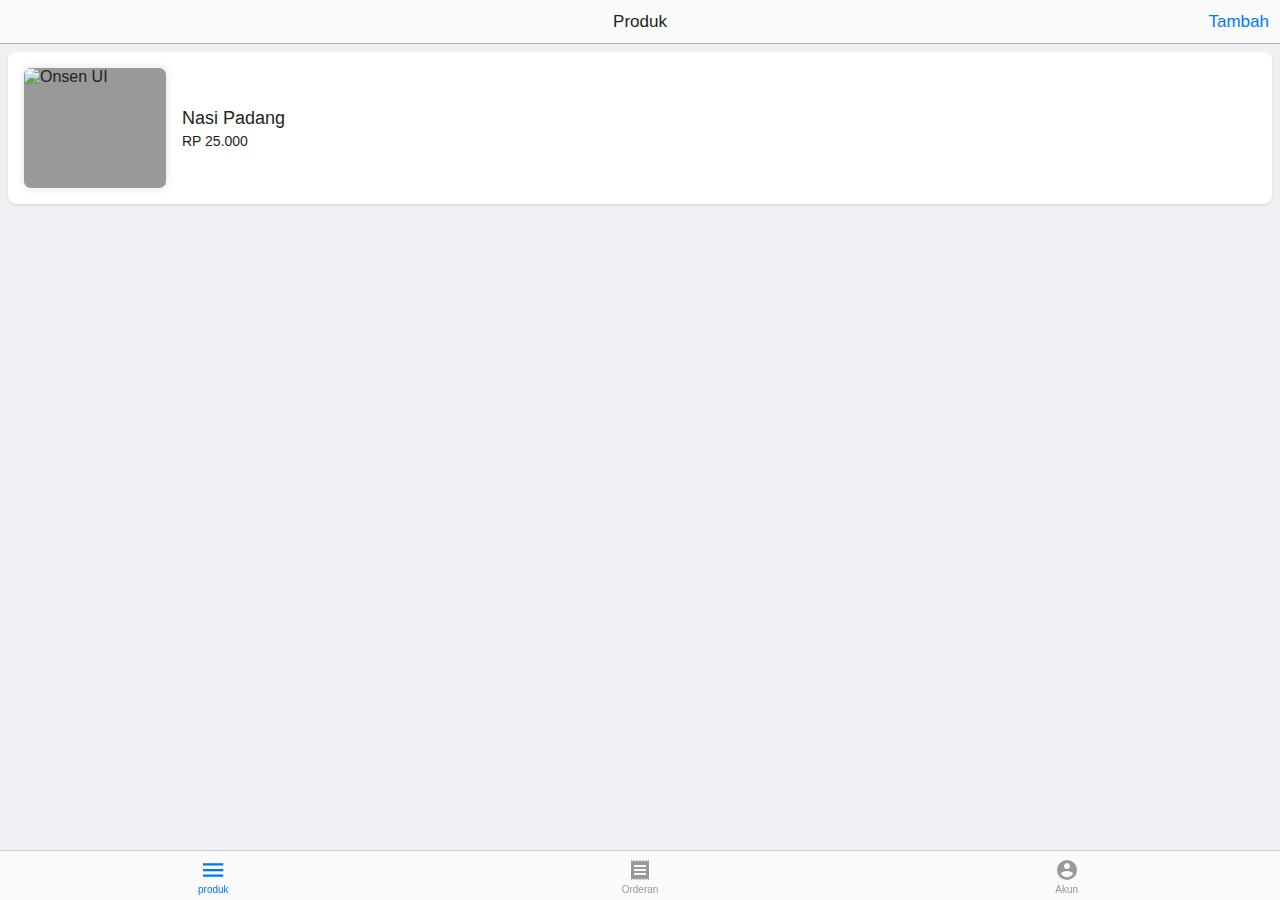
==== admin.html @ 7f711532 "admin page up" ====
<!DOCTYPE html>
<html>

<head>
    <meta charset="UTF-8">
    <meta name="viewport" content="width=device-width, initial-scale=1.0">
    <title>Marekio</title>
    <link rel="stylesheet" href="/libs/onsenui/css/onsenui.css">
    <link rel="stylesheet" href="/libs/onsenui/css/onsen-css-components.min.css">
    <link rel="stylesheet" href="/style.css">
    <link rel="stylesheet" href="/css/form.css">
    <link rel="stylesheet" href="/css/card.css">
    <script src="/libs/onsenui/js/onsenui.min.js"></script>
    <script src="/libs/jquery/jquery.min.js"></script>
</head>

<body>

    <!-- # Main Navigator -->
    <ons-navigator swipeable id="appNavigator">
        <ons-page>
            <ons-splitter id="appSplitter">
                <ons-splitter-content page="tabbar.html"></ons-splitter-content>
            </ons-splitter>
        </ons-page>
    </ons-navigator>
    <!-- // Main Navigator -->

    <!-- # Tabbar -->
    <template id="tabbar.html">
        <ons-page id="tabbar">
            <ons-tabbar animation="slide">
                <ons-tab page="produk.html" icon="md-menu" label="produk">
                </ons-tab>
                <ons-tab page="orderan.html" icon="md-receipt" label="Orderan">
                </ons-tab>
                <ons-tab page="" icon="md-account-circle" label="Akun">
                </ons-tab>
            </ons-tabbar>
        </ons-page>
    </template>
    <!-- // Tabbar -->

    <!-- # Form Produk -->
    <template id="form-produk.html">
        <ons-page id="form-produk">
            <ons-toolbar>
                <div class="left">
                    <ons-back-button>Kembali</ons-back-button>
                </div>
                <div class="center">
                    Tambah Produk
                </div>
                <div class="right">
                    <ons-toolbar-button>Simpan</ons-toolbar-button>
                </div>
            </ons-toolbar>
            <div class="content">
                <ons-card>
                    <form>
                        <div class="mb-4">
                            <input class="form-input" type="text" placeholder="Nama Makanan / Minuman" />
                        </div>
                        <div class="mb-4">
                            <input class="form-input" type="number" placeholder="Harga" />
                        </div>
                        <div class="mb-4">
                            <textarea class="form-input" rows="12" placeholder="Deskripsi"></textarea>
                        </div>
                        <div class="mb-4">
                            <ons-button modifier="large">Upload Gambar</ons-button>
                        </div>
                    </form>
                </ons-card>
            </div>
        </ons-page>
    </template>
    <!-- // Form Produk -->

    <!-- # Produk Page -->
    <template id="produk.html">
        <ons-page id="produk">
            <ons-toolbar>
                <div class="center">Produk</div>
                <div class="right">
                    <ons-toolbar-button onclick="fn.pushPage({'id': 'form-produk.html', 'Form Produk': 'PullHook'})">
                        Tambah</ons-toolbar-button>
                </div>
            </ons-toolbar>
            <ons-card onclick="fn.pushPage({'id': 'produk-detail.html', 'Detail': 'PullHook'})">
                <div class="card-product">
                    <div class="card-content">
                        <img src="https://source.unsplash.com/random" alt="Onsen UI" />
                        <div class="card-info">
                            <h4 class="mb-1">Nasi Padang</h4>
                            <p>RP 25.000</p>
                        </div>
                    </div>
                </div>
            </ons-card>
        </ons-page>
    </template>

    <!-- # Detail Produk Page -->
    <template id="produk-detail.html">
        <ons-page id="produk-detail">
            <ons-toolbar>
                <div class="left">
                    <ons-back-button>Kembali</ons-back-button>
                </div>
                <div class="center">
                    Detail
                </div>
                <div class="right">
                    <ons-toolbar-button icon="md-more-vert" id="info-button" onclick="fn.showDialog('popover-dialog')">
                    </ons-toolbar-button>
                </div>
            </ons-toolbar>
            <ons-card>
                <img src="https://asset.kompas.com/crops/CHJoFQa1gAG3u2bYVXEliM_R9Mg=/120x88:920x622/750x500/data/photo/2020/09/25/5f6d572a3c1f9.jpg"
                    class="img-detail mb-4">
                <h4 class="mb-1">Nasi Padang</h4>
                <p class="mb-4">RP 15.000 </p>
                <div class="description">
                    <p>Nasi Padang adalah masakan khas padang yang mempunyai aroma dan rasa yang kaya akan rempah.</p>
                    <br />
                    <p>Inlcude:</p>
                    <br />
                    <p>- Nasi</p>
                    <p>- Ikan</p>
                    <p>- Sayur</p>
                </div>
            </ons-card>
            <ons-popover id="popover-dialog" cancelable direction="down" cover-target target="#info-button">
                <ons-list id="popover-list">
                    <ons-list-item class="more-options" tappable onclick="fn.hideDialog('popover-dialog')">
                        <div class="center">Edit</div>
                    </ons-list-item>
                    <ons-list-item class="more-options" tappable onclick="fn.hideDialog('popover-dialog')">
                        <div class="center">Hapus</div>
                    </ons-list-item>
                </ons-list>
            </ons-popover>
            <script src="/js/produk-detail.js">
            </script>
        </ons-page>
    </template>

    <!-- # Orderan Page -->
    <template id="orderan.html">
        <ons-page id="orderan">
            <ons-toolbar>
                <div class="center">Orderan</div>
            </ons-toolbar>
            <ons-tabbar swipeable position="top">
                <ons-tab page="orderan-proses.html" label="Proses" active>
                </ons-tab>
                <ons-tab page="orderan-selesai.html" label="Selesai">
                </ons-tab>
            </ons-tabbar>
        </ons-page>
    </template>

    <template id="orderan-proses.html">
        <ons-page id="orderan-proses">
            <ons-card class="card-orderan" tappable
            onclick="fn.pushPage({'id': 'detail-pesanan.html', 'Pesanan #IUS871287A': 'PullHook'})">
            <span class="notification">3</span>
                <div class="title">
                    Pesanan #8912YIAS
                </div>
                <div class="content">
                    <p><b>Nacut</b></p>
                    <p>081209984791</p>
                    <p>Jln. Belmes; Dekat benteng hila</p>
                </div>
            </ons-card>
            <ons-card class="card-orderan" tappable
            onclick="fn.pushPage({'id': 'detail-pesanan.html', 'Pesanan #IUS871287A': 'PullHook'})">
            <span class="notification">1</span>
                <div class="title">
                    Pesanan #8912YIAS
                </div>
                <div class="content">
                    <p><b>Nacut</b></p>
                    <p>081209984791</p>
                    <p>Jln. Belmes; Dekat benteng hila</p>
                </div>
            </ons-card>
        </ons-page>
    </template>

    <template id="orderan-selesai.html">
        <ons-page id="orderan-selesai">
            Pesanan selesai
        </ons-page>
    </template>

    <template id="detail-pesanan.html">
        <ons-page id="detail-pesanan">
            <ons-toolbar>
                <div class="left">
                    <ons-back-button>Kembali</ons-back-button>
                </div>
                <div class="center">Pesanan</div>
                <div class="right">
                    <ons-toolbar-button
                        onclick="fn.pushPage({'id': 'form-profil-pw-akun.html', 'Ganti Password': 'PullHook'})">
                        Chat
                    </ons-toolbar-button>
                </div>
            </ons-toolbar>
            <ons-card onclick="app.showFromObject()">
                <h4>Invoice #1298SAU</h4>
                <ons-list>
                    <ons-list-item>
                        <div class="left">
                            <img class="list-item__thumbnail" src="https://placekitten.com/g/40/40">
                        </div>
                        <div class="center">
                            <span class="list-item__title">Nasi Padang</span><span class="list-item__subtitle">2 x
                                15.000</span>
                        </div>
                    </ons-list-item>
                </ons-list>
            </ons-card>
        </ons-page>
    </template>

    <template id="" <template id="konfirmasi-pesanan-asheet.html">
        <ons-action-sheet id="sheet" cancelable title="From template">
            <ons-action-sheet-button icon="md-square-o">Label</ons-action-sheet-button>
            <ons-action-sheet-button icon="md-square-o">Label</ons-action-sheet-button>
            <ons-action-sheet-button icon="md-square-o" modifier="destructive">Label
            </ons-action-sheet-button>
            <ons-action-sheet-button icon="md-close">Cancel</ons-action-sheet-button>
        </ons-action-sheet>
    </template>

    <script>
        document.addEventListener('init', function (event) {

            // Current Page Active
            var page = event.target;
            var app = {};

        });
    </script>

    <script>
        window.fn = {};

        window.fn.toggleMenu = function () {
            document.getElementById('appSplitter').right.toggle();
        };

        window.fn.loadView = function (index) {
            document.getElementById('appTabbar').setActiveTab(index);
            document.getElementById('sidemenu').close();
        };

        window.fn.loadLink = function (url) {
            window.open(url, '_blank');
        };

        window.fn.pushPage = function (page, anim) {
            if (anim) {
                document.getElementById('appNavigator').pushPage(page.id, {
                    data: {
                        title: page.title
                    },
                    animation: anim
                });
            } else {
                document.getElementById('appNavigator').pushPage(page.id, {
                    data: {
                        title: page.title
                    }
                });
            }
        };
    </script>

    <script src="/sample.js"></script>
</body>

</html>
---- libs/onsenui/css/onsenui.css ----
@import url("./ionicons/css/ionicons.min.css");
@import url("./material-design-iconic-font/css/material-design-iconic-font.min.css");
@import url("./font_awesome/css/all.min.css");
@import url("./font_awesome/css/v4-shims.min.css");
ons-page, ons-navigator,
ons-tabbar,
ons-gesture-detector {
  display: block;
  touch-action: manipulation; /* Remove click delay */
}
ons-navigator,
ons-tabbar,
ons-splitter,
ons-action-sheet,
ons-dialog,
ons-toast,
ons-alert-dialog {
  position: absolute;
  top: 0;
  left: 0;
  bottom: 0;
  right: 0;
  overflow: hidden;
  touch-action: manipulation; /* Remove click delay */
}
ons-toast {
  pointer-events: none;
}
ons-toast .toast {
  pointer-events: auto;
}
ons-tab {
  -webkit-transform: translate3d(0, 0, 0);
          transform: translate3d(0, 0, 0);
}
ons-page, ons-navigator, ons-tabbar, ons-dialog, ons-alert-dialog, ons-action-sheet, ons-toast {
  z-index: 2;
}
ons-fab, ons-speed-dial {
  z-index: 10001;
}
ons-toolbar:not([inline]), ons-bottom-toolbar {
  position: absolute;
  left: 0;
  right: 0;
  z-index: 10000;
}
ons-toolbar:not([inline]) {
  top: 0;
}
ons-bottom-toolbar {
  bottom: 0;
}
.page, .page__content,
.page--material, .page--material__content {
  background-color: transparent !important;
  background: transparent !important;
}
.page__content {
  overflow: auto;
  -webkit-overflow-scrolling: touch;
  z-index: 0;
  -ms-touch-action: pan-y;
}
.page.overflow-visible,
.page.overflow-visible .page,
.page.overflow-visible .page__content,
.page.overflow-visible ons-navigator,
.page.overflow-visible ons-splitter {
  overflow: visible;
}
.page.overflow-visible .page__content.content-swiping,
.page.overflow-visible .page__content.content-swiping .page,
.page.overflow-visible .page__content.content-swiping .page__content {
  overflow: auto;
}
.page[status-bar-fill] > .page__content {
  top: 20px;
}
.page[status-bar-fill] > .toolbar {
  padding-top: 20px;
  box-sizing: content-box;
}
.page[status-bar-fill] > .toolbar:not(.toolbar--transparent) + .page__background,
.page[status-bar-fill] > .toolbar:not(.toolbar--cover-content) + .page__background + .page__content {
  top: 64px;
}
.page[status-bar-fill] > .toolbar--material:not(.toolbar-transparent) + .page__background,
.page[status-bar-fill] > .toolbar--material:not(.toolbar--cover-content) + .page__background + .page__content {
  top: 76px;
}
.page[status-bar-fill] > .toolbar.toolbar--transparent + .page__background {
  top: 0;
}
ons-tabbar[status-bar-fill] > .tabbar--top__content {
  top: 71px;
}
ons-tabbar[status-bar-fill] > .tabbar--top {
  padding-top: 22px;
}
ons-tabbar[position="top"] .page[status-bar-fill] > .page__content {
  top: 0px;
}
.toolbar + .page__background + .page__content ons-tabbar[status-bar-fill] > .tabbar--top {
  top: 0px;
}
.toolbar + .page__background + .page__content ons-tabbar[status-bar-fill] > .tabbar--top__content {
  top: 49px;
}
.page__content > .list:not(.list--material):first-child {
  margin-top: -1px; /* Avoid double border with toolbar */
}
.page--wrapper > .page__background {
  display: none;
}
ons-action-sheet[disabled],
ons-dialog[disabled],
ons-alert-dialog[disabled],
ons-popover[disabled] {
  pointer-events: none;
  opacity: 0.75;
}
ons-list-item[disabled] {
   pointer-events: none;
}
ons-range[disabled] {
  opacity: 0.3;
  pointer-events: none;
}
ons-pull-hook {
  position: relative;
  display: block;
  margin: auto;
  text-align: center;
  z-index: 20002;
}
ons-splitter, ons-splitter-mask, ons-splitter-content, ons-splitter-side {
  display: block;
  position: absolute;
  left: 0;
  right: 0;
  top: 0;
  bottom: 0;
  box-sizing: border-box;
  z-index: 0;
}
ons-splitter-mask {
  z-index: 4;
  background-color: rgba(0, 0, 0, 0.1);
  display: none;
  opacity: 0;
}
ons-splitter-content {
  z-index: 2;
}
ons-splitter-side {
  right: auto;
  z-index: 2;
}
ons-splitter-side[side="right"] {
  right: 0;
  left: auto;
}
ons-splitter-side[mode="collapse"] {
  z-index: 5;
  left: auto;
  right: 100%;
}
ons-splitter-side[side="right"][mode="collapse"] {
  right: auto;
  left: 100%;
}
ons-splitter-side[mode="split"] {
  z-index: 3;
}
ons-toolbar-button > ons-icon[icon*="ion-"] {
  font-size: 26px;
}
ons-range, ons-select {
  display: inline-block;
}
ons-range > input {
  min-width: 50px;
  width: 100%;
}
ons-select > select {
  width: 100%;
}
ons-carousel[disabled] {
  pointer-events: none;
  opacity: 0.75;
}
ons-carousel[fullscreen] {
  height: 100%;
}
.ons-status-bar-mock {
  position: absolute;
  width: 100%;
  height: 20px;
  padding: 0 16px 0 6px;
  box-sizing: border-box;
  z-index: 30000;
  display: -webkit-flex;
  display: flex;
  -webkit-justify-content: space-between;
          justify-content: space-between;
  font-size: 12px;
  line-height: 20px;
  font-family: Arial, Helvetica;
}
.ons-status-bar-mock i {
  padding: 0 2px;
}
.ons-status-bar-mock.android {
  color: white;
  background-color: #222;
  font-family: Roboto, Arial, Helvetica;
}
.ons-status-bar-mock.android ~ * {
  top: 20px;
  bottom: 0;
  position: inherit;
  width: 100%;
}
.ons-ios-scroll-fix .page:not(.page--wrapper)[shown] > .page__content {
  overflow-y: hidden;
}
.ons-ios-scroll-fix ons-splitter-side > .page:not(.page--wrapper)[shown] > .page__content {
  overflow-y: auto;
}
ons-row {
  display: -webkit-flex;
  display: -moz-flex;
  display: flex;
  -webkit-flex-wrap: wrap;
          flex-wrap: wrap;
  width: 100%;
  box-sizing: border-box;
}
ons-row[vertical-align="top"], ons-row[align="top"] {
  box-align: start;
  -webkit-align-items: flex-start;
  -moz-align-items: flex-start;
  align-items: flex-start;
}
ons-row[vertical-align="bottom"], ons-row[align="bottom"] {
  box-align: end;
  -webkit-align-items: flex-end;
  -moz-align-items: flex-end;
  align-items: flex-end;
}
ons-row[vertical-align="center"], ons-row[align="center"] {
  box-align: center;
  -webkit-align-items: center;
  -moz-align-items: center;
  align-items: center;
  text-align: inherit;
}
ons-row + ons-row {
  padding-top: 0;
}
ons-col {
  -webkit-flex: 1;
  -moz-flex: 1;
  flex: 1;
  display: block;
  width: 100%;
  box-sizing: border-box;
}
ons-col[vertical-align="top"], ons-col[align="top"] {
  -webkit-align-self: flex-start;
  align-self: flex-start;
}
ons-col[vertical-align="bottom"], ons-col[align="bottom"] {
  -webkit-align-self: flex-end;
  align-self: flex-end; }
ons-col[vertical-align="center"], ons-col[align="center"] {
  -webkit-align-self: center;
  -moz-align-self: center;
  -ms-flex-item-align: center;
  text-align: inherit;
}
/*
Copyright 2013-2015 ASIAL CORPORATION

Licensed under the Apache License, Version 2.0 (the "License");
you may not use this file except in compliance with the License.
You may obtain a copy of the License at

   http://www.apache.org/licenses/LICENSE-2.0

Unless required by applicable law or agreed to in writing, software
distributed under the License is distributed on an "AS IS" BASIS,
WITHOUT WARRANTIES OR CONDITIONS OF ANY KIND, either express or implied.
See the License for the specific language governing permissions and
limitations under the License.

 */
.ons-icon {
  display: inline-block;
  line-height: inherit;
  font-style: normal;
  font-weight: normal;
  font-size: inherit;
  text-rendering: auto;
  -webkit-font-smoothing: antialiased;
  -moz-osx-font-smoothing: grayscale;
}
.segment__button .ons-icon {
  line-height: normal;
  line-height: initial;
}
:not(ons-toolbar-button):not(ons-action-sheet-button):not(.segment__button) > .ons-icon--ion {
  line-height: 0.75em;
  vertical-align: -25%;
}
.ons-icon[spin] {
  -webkit-animation: ons-icon-spin 2s infinite linear;
  animation: ons-icon-spin 2s infinite linear;
}
@-webkit-keyframes ons-icon-spin {
  0% {
    -webkit-transform: rotate(0deg);
  }
  100% {
    -webkit-transform: rotate(359deg);
  }
}
@keyframes ons-icon-spin {
  0% {
    -webkit-transform: rotate(0deg);
    transform: rotate(0deg);
  }
  100% {
    -webkit-transform: rotate(359deg);
    transform: rotate(359deg);
  }
}
.ons-icon[rotate="90"] {
  -webkit-transform: rotate(90deg);
  transform: rotate(90deg);
}
.ons-icon[rotate="180"] {
  -webkit-transform: rotate(180deg);
  transform: rotate(180deg);
}
.ons-icon[rotate="270"] {
  -webkit-transform: rotate(270deg);
  transform: rotate(270deg);
}
.ons-icon[fixed-width] {
  width: 1.28571429em;
  text-align: center;
}
.ons-icon--lg {
  font-size: 1.33333333em;
  line-height: 0.75em;
  vertical-align: -15%;
}
.ons-icon--2x {
  font-size: 2em;
}
.ons-icon--3x {
  font-size: 3em;
}
.ons-icon--4x {
  font-size: 4em;
}
.ons-icon--5x {
  font-size: 5em;
}
/**
 * ons-icon with Font Awesome backward compatibility
 */
.ons-icon.fa {
  font-family: 'Font Awesome 5 Brands', 'Font Awesome 5 Free';
  font-weight: 900;
}
ons-input, ons-radio, ons-checkbox, ons-search-input {
  display: inline-block;
  position: relative;
}
ons-input .text-input,
ons-search-input .search-input {
  width: 100%;
  display: inline-block;
}
ons-input .text-input__label:not(.text-input--material__label) {
  display: none;
}
ons-input:not([float]) .text-input--material__label--active {
  display: none;
}
ons-input[disabled],
ons-radio[disabled],
ons-checkbox[disabled],
ons-segment[disabled],
ons-search-input[disabled] {
  opacity: 0.5;
  pointer-events: none;
}
ons-input input.text-input--material::-webkit-input-placeholder {
  color: transparent;
}
ons-input input.text-input--material::-moz-placeholder {
  color: transparent;
}
ons-input input.text-input--material:-ms-input-placeholder {
  color: transparent;
}
/* Suppress safe area support for pages in splitter sides */
@media (orientation: landscape) {
  html[onsflag-iphonex-landscape] ons-splitter-side[side="left"] .page__content {
    padding-right: 0;
  }
  html[onsflag-iphonex-landscape] ons-splitter-side[side="right"] .page__content {
    padding-left: 0;
  }
}
/* Support the situation that a progress bar is located just below a toolbar */
@media (orientation: landscape) {
  html[onsflag-iphonex-landscape] .page__content > ons-progress-bar > .progress-bar {
    margin-left: -44px;
    margin-right: -44px;
    width: calc(100% + 88px);
  }
}
/* Lists in .page__content in splitter-sides */
@media (orientation: landscape) {
  /* Suppress left safe area support for pages in right splitter sides */
  html[onsflag-iphonex-landscape] ons-splitter-side[side="right"] .page__content > .list:not(.list--inset) {
    margin-left: 0;
  }
  html[onsflag-iphonex-landscape] ons-splitter-side[side="right"] .page__content > .list:not(.list--inset) > .list-header {
    padding-left: 15px;
  }
  html[onsflag-iphonex-landscape] ons-splitter-side[side="right"] .page__content > .list:not(.list--inset) > .list-item {
    padding-left: 14px;
  }

  /* Suppress right safe area support for pages in left splitter sides */
  html[onsflag-iphonex-landscape] ons-splitter-side[side="left"] .page__content > .list:not(.list--inset) {
    margin-right: 0;
  }
  html[onsflag-iphonex-landscape] ons-splitter-side[side="left"] .page__content > .list:not(.list--inset) > .list-item--chevron:before {
    right: 16px;
  }
  html[onsflag-iphonex-landscape] ons-splitter-side[side="left"] .page__content > .list:not(.list--inset) > .list-item > .list-item__center:last-child {
    padding-right: 6px;
  }
  html[onsflag-iphonex-landscape] ons-splitter-side[side="left"] .page__content > .list:not(.list--inset) > .list-item > .list-item__right {
    padding-right: 12px;
  }
  html[onsflag-iphonex-landscape] ons-splitter-side[side="left"] .page__content > .list:not(.list--inset) > .list-item > .list-item--chevron__right {
    padding-right: 30px;
  }
}
/*
Copyright 2013-2015 ASIAL CORPORATION

Licensed under the Apache License, Version 2.0 (the "License");
you may not use this file except in compliance with the License.
You may obtain a copy of the License at

   http://www.apache.org/licenses/LICENSE-2.0

Unless required by applicable law or agreed to in writing, software
distributed under the License is distributed on an "AS IS" BASIS,
WITHOUT WARRANTIES OR CONDITIONS OF ANY KIND, either express or implied.
See the License for the specific language governing permissions and
limitations under the License.

 */
ons-progress-bar {
  display: block;
}
ons-progress-circular {
  display: inline-block;
  width: 32px;
  height: 32px;
}
ons-progress-circular > svg.progress-circular {
  width: 100%;
  height: 100%;
}
/*
Copyright 2013-2015 ASIAL CORPORATION

Licensed under the Apache License, Version 2.0 (the "License");
you may not use this file except in compliance with the License.
You may obtain a copy of the License at

   http://www.apache.org/licenses/LICENSE-2.0

Unless required by applicable law or agreed to in writing, software
distributed under the License is distributed on an "AS IS" BASIS,
WITHOUT WARRANTIES OR CONDITIONS OF ANY KIND, either express or implied.
See the License for the specific language governing permissions and
limitations under the License.

 */
.ripple {
  display: block;
  position: absolute;
  overflow: hidden;
  top: 0;
  left: 0;
  right: 0;
  bottom: 0;
  pointer-events: none;
}
.ripple__background {
  background: rgba(255, 255, 255, 0.2);
  position: absolute;
  top: 0;
  left: 0;
  right: 0;
  bottom: 0;
  opacity: 0;
  pointer-events: none;
}
.ripple__wave {
  background: rgba(255, 255, 255, 0.2);
  width: 0;
  height: 0;
  border-radius: 50%;
  position: absolute;
  top: 0;
  left: 0;
  z-index: 0;
  pointer-events: none;
}
/* FIXME */
ons-list-item .ripple__wave,
ons-list-item .ripple__background,
.button--material--flat .ripple__wave,
.button--material--flat .ripple__background {
  background: rgba(189, 189, 189, 0.3);
}
.ripple--light-gray__wave,
.ripple--light-gray__background {
  background: rgba(189, 189, 189, 0.3);
}
/*
Copyright 2013-2015 ASIAL CORPORATION

Licensed under the Apache License, Version 2.0 (the "License");
you may not use this file except in compliance with the License.
You may obtain a copy of the License at

   http://www.apache.org/licenses/LICENSE-2.0

Unless required by applicable law or agreed to in writing, software
distributed under the License is distributed on an "AS IS" BASIS,
WITHOUT WARRANTIES OR CONDITIONS OF ANY KIND, either express or implied.
See the License for the specific language governing permissions and
limitations under the License.

 */
.ons-swiper {
  overflow: hidden;
  display: block;
  box-sizing: border-box;
}
.ons-swiper-target {
  display: -webkit-flex;
  display: flex;
  height: 100%;
  z-index: 1;
  -webkit-flex-direction: row;
          flex-direction: row;
}
.ons-swiper-target--vertical {
  -webkit-flex-direction: column;
          flex-direction: column;
}
.ons-swiper-target > * {
  height: inherit;
  -webkit-flex-shrink: 0;
          flex-shrink: 0;
  box-sizing: border-box;
  width: 100%;
  position: relative !important;
}
.ons-swiper-target.active:not(.swiping) > .page:not([shown]) {
  visibility: hidden;
}
.ons-swiper-tabbar .tabbar--material__button:after {
  display: none;
}
.ons-swiper-blocker {
  display: block;
  position: absolute;
  top: 0;
  bottom: 0;
  left: 0;
  right: 0;
  pointer-events: none
}
---- style.css ----
.card-content {
    display: flex;
    align-items: center;
}

.card-product {
    display: flex;
    flex-direction: column;
    position: relative;
}

.row {
    display: flex;
    flex-wrap: wrap;
}

.btn {
    width: fit-content;
    border: 0;
    padding: .48rem .72rem;
    border-radius: 7px;
}

.card-act {
    position: absolute;
    right: 0;
    top: 0;
}

.card-content img {
    width: 142px !important;
    height: 120px;
    background: #999;
    border-radius: 7px;
    margin-right: 1rem;
    object-fit: cover;
    box-shadow: 0 0 10px rgba(0, 0, 0, .12);
}

.flex-align-center {
    align-items: center;
}

p, h4 {
    margin: 0 !important;
}

.d-flex { display: flex; }
.flex-column-center {
    flex-direction: column;
    align-items: center;
}

.text-center {
    text-align: center;
}

.card-info p {
    font-size: 14px;
}

.text-muted {
    color: #888;
}

.mb-1 {
    margin-bottom: .25rem !important;
}

.me-4 {
    margin-right: 1rem !important;
}

.mb-2 {
    margin-bottom: .5rem !important;
}

.mb-4 {
    margin-bottom: 1rem !important;
}

.mx-4 {
    margin-left: 1rem !important;
    margin-right: 1rem !important;
}

.ms-auto {
    margin-left: auto !important;
}

.cart-item img {
    width: 100px;
    height: 100px;
}

.ps-2 {
    padding-left: .5rem !important;
}

.akun-img {
    width: 98px;
    height: 98px;
    background: #fff;
    object-fit: cover;
    border-radius: 50%;
    box-shadow: 0 0 7px rgba(0, 0, 0, .10);
}

.img-detail {
    width: 100%;
    max-height: 360px;
    object-fit: cover;
    border-radius: 7px;
}
---- css/form.css ----
.form-input {
	font-family: inherit;
}

input.form-input, textarea.form-input {
	border: none;
	padding: 1rem;
	outline: 1.25px solid #efefef;
	width: 100%;
	box-sizing: border-box;
	border-radius: .3em;
}

textarea.form-input {
	resize: vertical;
}

.form-input:focus {
	outline: 2px solid #333333;
}
---- css/card.css ----
.card-orderan {
    box-shadow: 0 0 3px rgba(0, 0, 0, .12);
    border-radius: 7px;
}
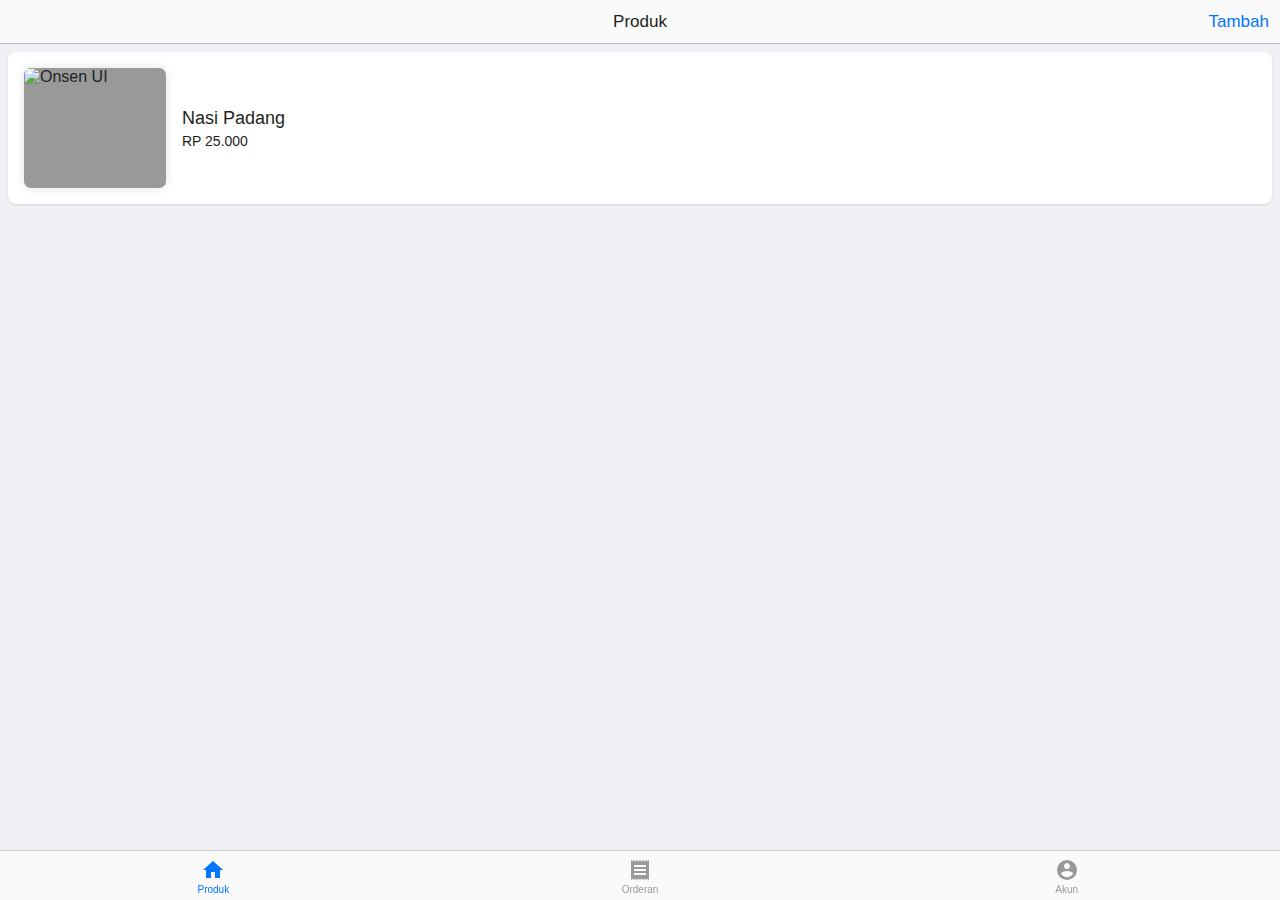
==== commit 536e7a3c: "new update" ====
--- a/admin.html
+++ b/admin.html
@@ -30,7 +30,7 @@
     <template id="tabbar.html">
         <ons-page id="tabbar">
             <ons-tabbar animation="slide">
-                <ons-tab page="produk.html" icon="md-menu" label="produk">
+                <ons-tab page="produk.html" icon="md-home" label="Produk">
                 </ons-tab>
                 <ons-tab page="orderan.html" icon="md-receipt" label="Orderan">
                 </ons-tab>
@@ -119,7 +119,7 @@
             <ons-card>
                 <img src="https://asset.kompas.com/crops/CHJoFQa1gAG3u2bYVXEliM_R9Mg=/120x88:920x622/750x500/data/photo/2020/09/25/5f6d572a3c1f9.jpg"
                     class="img-detail mb-4">
-                <h4 class="mb-1">Nasi Padang</h4>
+                <h4 class="mb-1"><b>Nasi Padang</b></h4>
                 <p class="mb-4">RP 15.000 </p>
                 <div class="description">
                     <p>Nasi Padang adalah masakan khas padang yang mempunyai aroma dan rasa yang kaya akan rempah.</p>
@@ -134,7 +134,7 @@
             <ons-popover id="popover-dialog" cancelable direction="down" cover-target target="#info-button">
                 <ons-list id="popover-list">
                     <ons-list-item class="more-options" tappable onclick="fn.hideDialog('popover-dialog')">
-                        <div class="center">Edit</div>
+                        <div class="center" onclick="fn.pushPage({'id': 'form-produk.html', 'act' : 'PullHook'})">Edit</div>
                     </ons-list-item>
                     <ons-list-item class="more-options" tappable onclick="fn.hideDialog('popover-dialog')">
                         <div class="center">Hapus</div>
@@ -204,9 +204,8 @@
                 </div>
                 <div class="center">Pesanan</div>
                 <div class="right">
-                    <ons-toolbar-button
+                    <ons-toolbar-button icon="md-more-vert"
                         onclick="fn.pushPage({'id': 'form-profil-pw-akun.html', 'Ganti Password': 'PullHook'})">
-                        Chat
                     </ons-toolbar-button>
                 </div>
             </ons-toolbar>
@@ -224,10 +223,40 @@
                     </ons-list-item>
                 </ons-list>
             </ons-card>
-        </ons-page>
-    </template>
-
-    <template id="" <template id="konfirmasi-pesanan-asheet.html">
+            <ons-popover id="popover-dialog" cancelable direction="down" cover-target target="#info-button">
+                <ons-list id="popover-list">
+                    <ons-list-item class="more-options" tappable onclick="fn.hideDialog('popover-dialog')">
+                        <div class="center" onclick="fn.pushPage({'id': 'form-produk.html', 'act' : 'PullHook'})">Antar</div>
+                    </ons-list-item>
+                    <ons-list-item class="more-options" tappable onclick="fn.hideDialog('popover-dialog')">
+                        <div class="center">Batal</div>
+                    </ons-list-item>
+                </ons-list>
+            </ons-popover>
+            <script>
+                var infoButton = document.getElementById('info-button');
+window.fn.showDialog = function (id) {
+    var elem = document.getElementById(id);
+    if (id === 'popover-dialog') {
+        elem.show(infoButton);
+    } else {
+        elem.show();
+        if (id === 'modal-dialog') {
+            clearTimeout(timeoutID);
+            timeoutID = setTimeout(function () {
+                fn.hideDialog(id)
+            }, 2000);
+        }
+    }
+};
+window.fn.hideDialog = function (id) {
+    document.getElementById(id).hide();
+};
+            </script>
+        </ons-page>
+    </template>
+
+    <template id="konfirmasi-pesanan-asheet.html">
         <ons-action-sheet id="sheet" cancelable title="From template">
             <ons-action-sheet-button icon="md-square-o">Label</ons-action-sheet-button>
             <ons-action-sheet-button icon="md-square-o">Label</ons-action-sheet-button>
@@ -247,41 +276,8 @@
         });
     </script>
 
-    <script>
-        window.fn = {};
-
-        window.fn.toggleMenu = function () {
-            document.getElementById('appSplitter').right.toggle();
-        };
-
-        window.fn.loadView = function (index) {
-            document.getElementById('appTabbar').setActiveTab(index);
-            document.getElementById('sidemenu').close();
-        };
-
-        window.fn.loadLink = function (url) {
-            window.open(url, '_blank');
-        };
-
-        window.fn.pushPage = function (page, anim) {
-            if (anim) {
-                document.getElementById('appNavigator').pushPage(page.id, {
-                    data: {
-                        title: page.title
-                    },
-                    animation: anim
-                });
-            } else {
-                document.getElementById('appNavigator').pushPage(page.id, {
-                    data: {
-                        title: page.title
-                    }
-                });
-            }
-        };
+    <script src="/js/main.js">
     </script>
 
-    <script src="/sample.js"></script>
 </body>
-
 </html>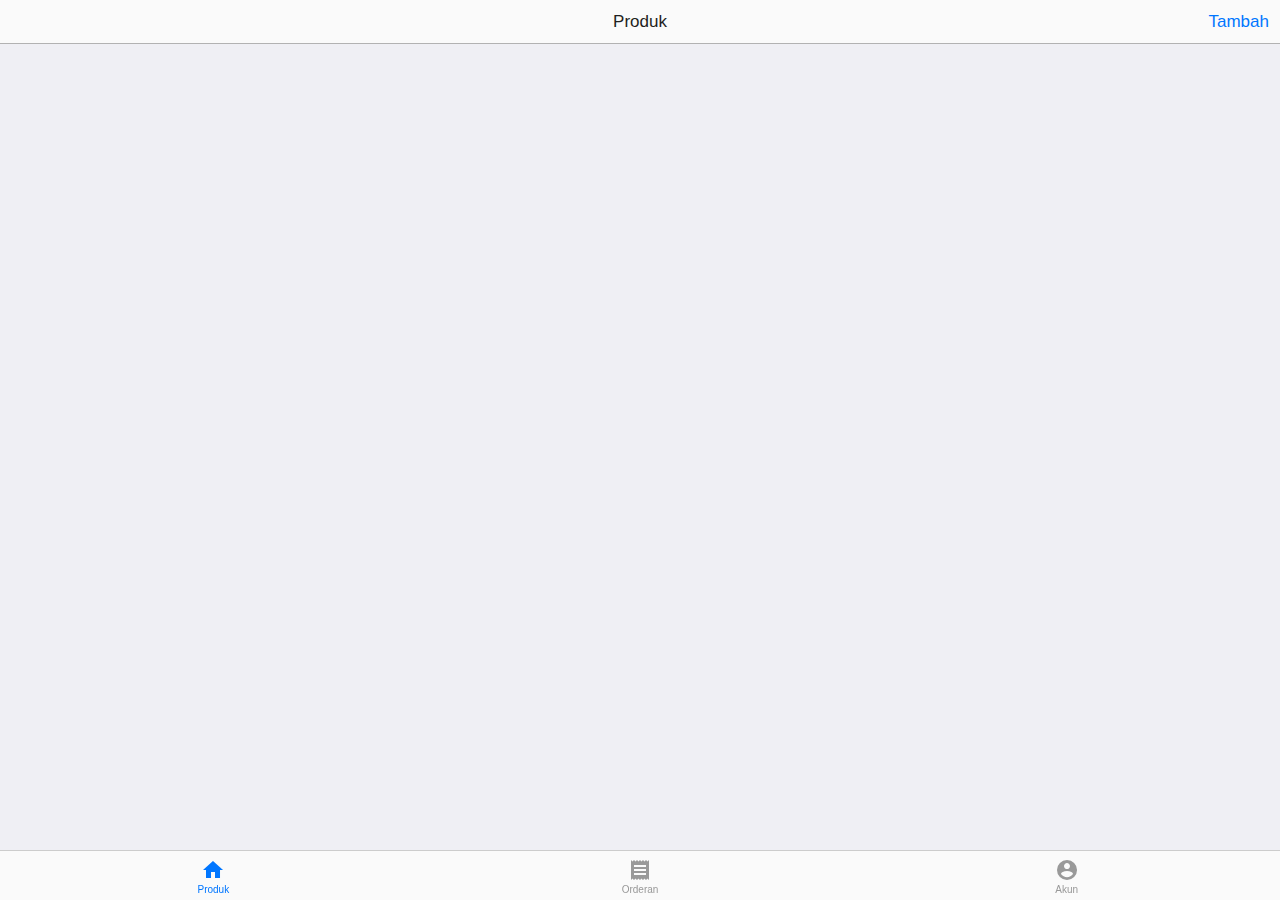
==== commit 7400be87: "implement some api" ====
--- a/admin.html
+++ b/admin.html
@@ -87,19 +87,23 @@
                         Tambah</ons-toolbar-button>
                 </div>
             </ons-toolbar>
-            <ons-card onclick="fn.pushPage({'id': 'produk-detail.html', 'Detail': 'PullHook'})">
-                <div class="card-product">
-                    <div class="card-content">
-                        <img src="https://source.unsplash.com/random" alt="Onsen UI" />
-                        <div class="card-info">
-                            <h4 class="mb-1">Nasi Padang</h4>
-                            <p>RP 25.000</p>
+            <section id="product_card_wraper">
+                <!-- <ons-card onclick="fn.pushPage({'id': 'produk-detail.html', 'Detail': 'PullHook'})">
+                    <div class="card-product">
+                        <div class="card-content">
+                            <img src="https://source.unsplash.com/random" alt="Onsen UI" />
+                            <div class="card-info">
+                                <h4 class="mb-1">Nasi Padang</h4>
+                                <p>RP 25.000</p>
+                            </div>
                         </div>
                     </div>
-                </div>
-            </ons-card>
-        </ons-page>
-    </template>
+                </ons-card> -->
+            </section>
+            <script src="/js/produk.js"></script>
+        </ons-page>
+    </template>
+    <!-- // Produk Page -->
 
     <!-- # Detail Produk Page -->
     <template id="produk-detail.html">
@@ -134,13 +138,23 @@
             <ons-popover id="popover-dialog" cancelable direction="down" cover-target target="#info-button">
                 <ons-list id="popover-list">
                     <ons-list-item class="more-options" tappable onclick="fn.hideDialog('popover-dialog')">
-                        <div class="center" onclick="fn.pushPage({'id': 'form-produk.html', 'act' : 'PullHook'})">Edit</div>
+                        <div class="center" onclick="fn.pushPage({'id': 'form-produk.html', 'act' : 'PullHook'})">Edit
+                        </div>
                     </ons-list-item>
                     <ons-list-item class="more-options" tappable onclick="fn.hideDialog('popover-dialog')">
-                        <div class="center">Hapus</div>
+                        <div class="center" onclick="createAlertDialog()">Hapus</div>
                     </ons-list-item>
                 </ons-list>
             </ons-popover>
+            <ons-alert-dialog id="my-alert-dialog" modifier="rowfooter">
+                <div class="alert-dialog-content">
+                    Ingin hapus produk ini?
+                </div>
+                <div class="alert-dialog-footer">
+                    <ons-alert-dialog-button onclick="hideAlertDialog()">Cancel</ons-alert-dialog-button>
+                    <ons-alert-dialog-button onclick="hideAlertDialog()">OK</ons-alert-dialog-button>
+                </div>
+            </ons-alert-dialog>
             <script src="/js/produk-detail.js">
             </script>
         </ons-page>
@@ -155,6 +169,8 @@
             <ons-tabbar swipeable position="top">
                 <ons-tab page="orderan-proses.html" label="Proses" active>
                 </ons-tab>
+                <ons-tab page="orderan-diantar.html" label="Diantar">
+                </ons-tab>
                 <ons-tab page="orderan-selesai.html" label="Selesai">
                 </ons-tab>
             </ons-tabbar>
@@ -164,8 +180,8 @@
     <template id="orderan-proses.html">
         <ons-page id="orderan-proses">
             <ons-card class="card-orderan" tappable
-            onclick="fn.pushPage({'id': 'detail-pesanan.html', 'Pesanan #IUS871287A': 'PullHook'})">
-            <span class="notification">3</span>
+                onclick="fn.pushPage({'id': 'detail-pesanan.html', 'Pesanan #IUS871287A': 'PullHook'})">
+                <span class="notification">3</span>
                 <div class="title">
                     Pesanan #8912YIAS
                 </div>
@@ -176,8 +192,8 @@
                 </div>
             </ons-card>
             <ons-card class="card-orderan" tappable
-            onclick="fn.pushPage({'id': 'detail-pesanan.html', 'Pesanan #IUS871287A': 'PullHook'})">
-            <span class="notification">1</span>
+                onclick="fn.pushPage({'id': 'detail-pesanan.html', 'Pesanan #IUS871287A': 'PullHook'})">
+                <span class="notification">1</span>
                 <div class="title">
                     Pesanan #8912YIAS
                 </div>
@@ -190,12 +206,50 @@
         </ons-page>
     </template>
 
+    <template id="orderan-diantar.html">
+        <ons-page id="orderan-diantar">
+            <p>Diantar..</p>
+        </ons-page>
+    </template>
+    <!-- // Orderan Diantar Page -->
+    
+    <template id="orderan-proses.html">
+        <ons-page id="orderan-proses">
+            <ons-card class="card-orderan" tappable
+                onclick="fn.pushPage({'id': 'detail-pesanan.html', 'Pesanan #IUS871287A': 'PullHook'})">
+                <span class="notification">3</span>
+                <div class="title">
+                    Pesanan #8912YIAS
+                </div>
+                <div class="content">
+                    <p><b>Nacut</b></p>
+                    <p>081209984791</p>
+                    <p>Jln. Belmes; Dekat benteng hila</p>
+                </div>
+            </ons-card>
+            <ons-card class="card-orderan" tappable
+                onclick="fn.pushPage({'id': 'detail-pesanan.html', 'Pesanan #IUS871287A': 'PullHook'})">
+                <span class="notification">1</span>
+                <div class="title">
+                    Pesanan #8912YIAS
+                </div>
+                <div class="content">
+                    <p><b>Nacut</b></p>
+                    <p>081209984791</p>
+                    <p>Jln. Belmes; Dekat benteng hila</p>
+                </div>
+            </ons-card>
+        </ons-page>
+    </template>
+
     <template id="orderan-selesai.html">
         <ons-page id="orderan-selesai">
             Pesanan selesai
         </ons-page>
     </template>
-
+    <!-- // Orderan Page -->
+
+    <!-- # Detail Pesanan -->
     <template id="detail-pesanan.html">
         <ons-page id="detail-pesanan">
             <ons-toolbar>
@@ -205,11 +259,11 @@
                 <div class="center">Pesanan</div>
                 <div class="right">
                     <ons-toolbar-button icon="md-more-vert"
-                        onclick="fn.pushPage({'id': 'form-profil-pw-akun.html', 'Ganti Password': 'PullHook'})">
+                        onclick="fn.showDialog('popover-dialog-detail-pesanan')">
                     </ons-toolbar-button>
                 </div>
             </ons-toolbar>
-            <ons-card onclick="app.showFromObject()">
+            <ons-card>
                 <h4>Invoice #1298SAU</h4>
                 <ons-list>
                     <ons-list-item>
@@ -223,10 +277,11 @@
                     </ons-list-item>
                 </ons-list>
             </ons-card>
-            <ons-popover id="popover-dialog" cancelable direction="down" cover-target target="#info-button">
+            <ons-popover id="popover-dialog-detail-pesanan" cancelable direction="down" cover-target target="#info-button">
                 <ons-list id="popover-list">
                     <ons-list-item class="more-options" tappable onclick="fn.hideDialog('popover-dialog')">
-                        <div class="center" onclick="fn.pushPage({'id': 'form-produk.html', 'act' : 'PullHook'})">Antar</div>
+                        <div class="center" onclick="fn.pushPage({'id': 'form-produk.html', 'act' : 'PullHook'})">Antar
+                        </div>
                     </ons-list-item>
                     <ons-list-item class="more-options" tappable onclick="fn.hideDialog('popover-dialog')">
                         <div class="center">Batal</div>
@@ -235,26 +290,27 @@
             </ons-popover>
             <script>
                 var infoButton = document.getElementById('info-button');
-window.fn.showDialog = function (id) {
-    var elem = document.getElementById(id);
-    if (id === 'popover-dialog') {
-        elem.show(infoButton);
-    } else {
-        elem.show();
-        if (id === 'modal-dialog') {
-            clearTimeout(timeoutID);
-            timeoutID = setTimeout(function () {
-                fn.hideDialog(id)
-            }, 2000);
-        }
-    }
-};
-window.fn.hideDialog = function (id) {
-    document.getElementById(id).hide();
-};
+                window.fn.showDialog = function (id) {
+                    var elem = document.getElementById(id);
+                    if (id === 'popover-dialog') {
+                        elem.show(infoButton);
+                    } else {
+                        elem.show();
+                        if (id === 'modal-dialog') {
+                            clearTimeout(timeoutID);
+                            timeoutID = setTimeout(function () {
+                                fn.hideDialog(id)
+                            }, 2000);
+                        }
+                    }
+                };
+                window.fn.hideDialog = function (id) {
+                    document.getElementById(id).hide();
+                };
             </script>
         </ons-page>
     </template>
+    <!-- // Detail Pesanan -->
 
     <template id="konfirmasi-pesanan-asheet.html">
         <ons-action-sheet id="sheet" cancelable title="From template">
@@ -280,4 +336,5 @@
     </script>
 
 </body>
+
 </html>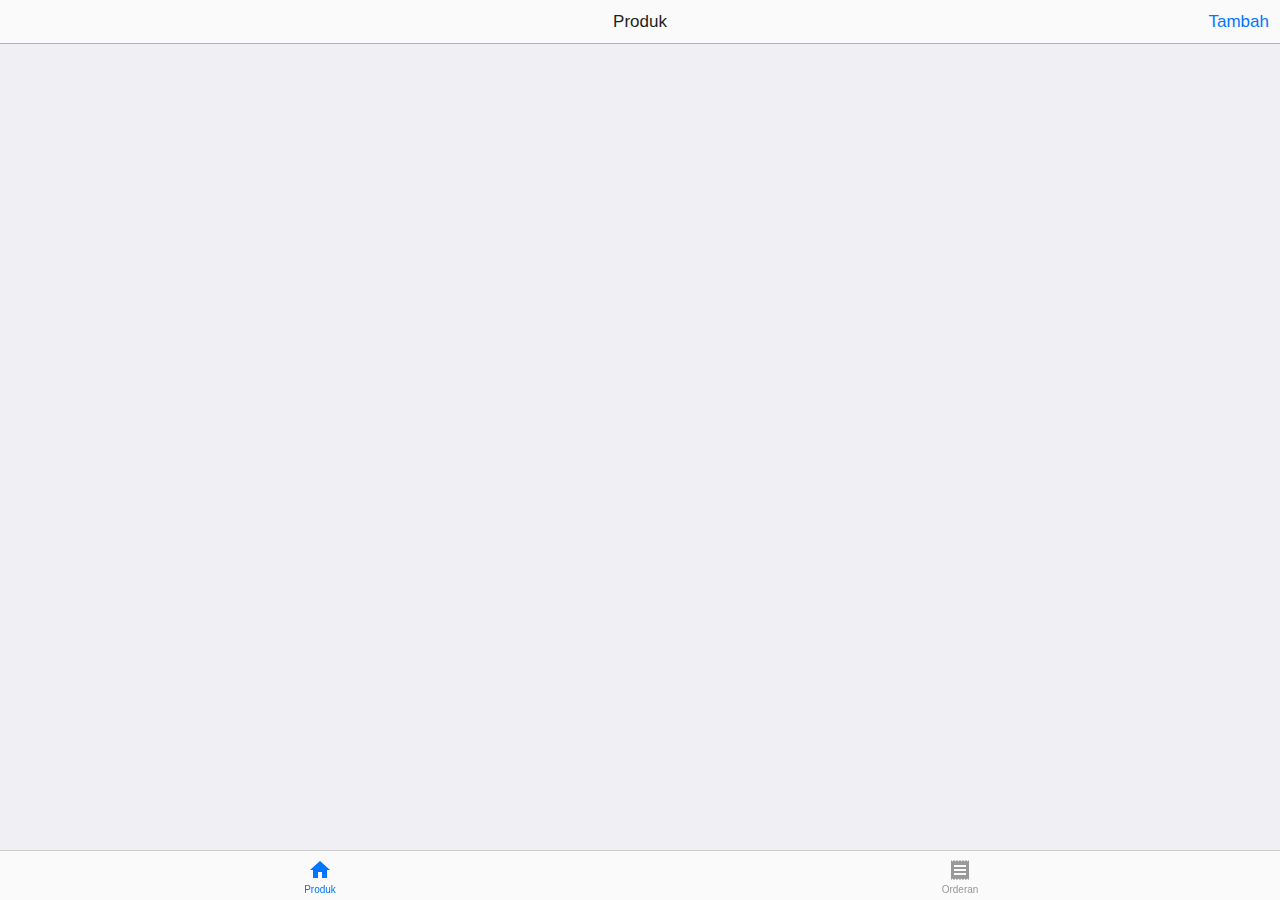
==== commit 177f1214: "add new features" ====
--- a/admin.html
+++ b/admin.html
@@ -34,8 +34,6 @@
                 </ons-tab>
                 <ons-tab page="orderan.html" icon="md-receipt" label="Orderan">
                 </ons-tab>
-                <ons-tab page="" icon="md-account-circle" label="Akun">
-                </ons-tab>
             </ons-tabbar>
         </ons-page>
     </template>
@@ -48,31 +46,35 @@
                 <div class="left">
                     <ons-back-button>Kembali</ons-back-button>
                 </div>
-                <div class="center">
-                    Tambah Produk
-                </div>
+                <div class="center">Form Produk</div>
                 <div class="right">
-                    <ons-toolbar-button>Simpan</ons-toolbar-button>
+                    <ons-toolbar-button id="btn_save">Simpan</ons-toolbar-button>
                 </div>
             </ons-toolbar>
             <div class="content">
                 <ons-card>
-                    <form>
+                    <form id="form_product">
                         <div class="mb-4">
-                            <input class="form-input" type="text" placeholder="Nama Makanan / Minuman" />
+                            <input class="form-input" type="text" name="product_nama"
+                                placeholder="Nama Makanan / Minuman" />
                         </div>
                         <div class="mb-4">
-                            <input class="form-input" type="number" placeholder="Harga" />
+                            <input class="form-input" name="product_harga" type="number" placeholder="Harga" />
                         </div>
                         <div class="mb-4">
-                            <textarea class="form-input" rows="12" placeholder="Deskripsi"></textarea>
+                            <textarea class="form-input" name="product_desc" rows="12"
+                                placeholder="Deskripsi"></textarea>
                         </div>
                         <div class="mb-4">
-                            <ons-button modifier="large">Upload Gambar</ons-button>
+                            <img id="imgpreview" class="d-none w-100" />
+                            <input type="file" onchange="previewImage(this)" id="imgupload" accept="image/*"
+                                name="product_img" class="d-none"/>
+                            <ons-button modifier="large" id="btn_upload_img">Upload Gambar</ons-button>
                         </div>
                     </form>
                 </ons-card>
             </div>
+            <script src="/js/form-product.js"></script>
         </ons-page>
     </template>
     <!-- // Form Produk -->
@@ -80,30 +82,22 @@
     <!-- # Produk Page -->
     <template id="produk.html">
         <ons-page id="produk">
+
             <ons-toolbar>
                 <div class="center">Produk</div>
                 <div class="right">
-                    <ons-toolbar-button onclick="fn.pushPage({'id': 'form-produk.html', 'Form Produk': 'PullHook'})">
+                    <ons-toolbar-button onclick="fn.pushPage({'id': 'form-produk.html', 'title': 'Tambah Produk'})">
                         Tambah</ons-toolbar-button>
                 </div>
             </ons-toolbar>
-            <section id="product_card_wraper">
-                <!-- <ons-card onclick="fn.pushPage({'id': 'produk-detail.html', 'Detail': 'PullHook'})">
-                    <div class="card-product">
-                        <div class="card-content">
-                            <img src="https://source.unsplash.com/random" alt="Onsen UI" />
-                            <div class="card-info">
-                                <h4 class="mb-1">Nasi Padang</h4>
-                                <p>RP 25.000</p>
-                            </div>
-                        </div>
-                    </div>
-                </ons-card> -->
-            </section>
+
+            <ons-pull-hook id="pull-hook"></ons-pull-hook>
+            <section id="product_card_wraper"></section>
+
             <script src="/js/produk.js"></script>
-        </ons-page>
-    </template>
-    <!-- // Produk Page -->
+        
+        </ons-page>
+    </template>
 
     <!-- # Detail Produk Page -->
     <template id="produk-detail.html">
@@ -120,21 +114,7 @@
                     </ons-toolbar-button>
                 </div>
             </ons-toolbar>
-            <ons-card>
-                <img src="https://asset.kompas.com/crops/CHJoFQa1gAG3u2bYVXEliM_R9Mg=/120x88:920x622/750x500/data/photo/2020/09/25/5f6d572a3c1f9.jpg"
-                    class="img-detail mb-4">
-                <h4 class="mb-1"><b>Nasi Padang</b></h4>
-                <p class="mb-4">RP 15.000 </p>
-                <div class="description">
-                    <p>Nasi Padang adalah masakan khas padang yang mempunyai aroma dan rasa yang kaya akan rempah.</p>
-                    <br />
-                    <p>Inlcude:</p>
-                    <br />
-                    <p>- Nasi</p>
-                    <p>- Ikan</p>
-                    <p>- Sayur</p>
-                </div>
-            </ons-card>
+            <section id="product_detail_content"></section>
             <ons-popover id="popover-dialog" cancelable direction="down" cover-target target="#info-button">
                 <ons-list id="popover-list">
                     <ons-list-item class="more-options" tappable onclick="fn.hideDialog('popover-dialog')">
@@ -152,11 +132,10 @@
                 </div>
                 <div class="alert-dialog-footer">
                     <ons-alert-dialog-button onclick="hideAlertDialog()">Cancel</ons-alert-dialog-button>
-                    <ons-alert-dialog-button onclick="hideAlertDialog()">OK</ons-alert-dialog-button>
+                    <ons-alert-dialog-button onclick="deleteProduct(localStorage.getItem('product_id'))">OK</ons-alert-dialog-button>
                 </div>
             </ons-alert-dialog>
-            <script src="/js/produk-detail.js">
-            </script>
+            <script src="/js/produk-detail.js"></script>
         </ons-page>
     </template>
 
@@ -212,7 +191,7 @@
         </ons-page>
     </template>
     <!-- // Orderan Diantar Page -->
-    
+
     <template id="orderan-proses.html">
         <ons-page id="orderan-proses">
             <ons-card class="card-orderan" tappable
@@ -258,8 +237,7 @@
                 </div>
                 <div class="center">Pesanan</div>
                 <div class="right">
-                    <ons-toolbar-button icon="md-more-vert"
-                        onclick="fn.showDialog('popover-dialog-detail-pesanan')">
+                    <ons-toolbar-button icon="md-more-vert" onclick="fn.showDialog('popover-dialog-detail-pesanan')">
                     </ons-toolbar-button>
                 </div>
             </ons-toolbar>
@@ -277,7 +255,8 @@
                     </ons-list-item>
                 </ons-list>
             </ons-card>
-            <ons-popover id="popover-dialog-detail-pesanan" cancelable direction="down" cover-target target="#info-button">
+            <ons-popover id="popover-dialog-detail-pesanan" cancelable direction="down" cover-target
+                target="#info-button">
                 <ons-list id="popover-list">
                     <ons-list-item class="more-options" tappable onclick="fn.hideDialog('popover-dialog')">
                         <div class="center" onclick="fn.pushPage({'id': 'form-produk.html', 'act' : 'PullHook'})">Antar
@@ -332,8 +311,7 @@
         });
     </script>
 
-    <script src="/js/main.js">
-    </script>
+    <script src="/js/main.js"></script>
 
 </body>
 
--- a/style.css
+++ b/style.css
@@ -21,11 +21,11 @@
     border-radius: 7px;
 }
 
-.card-act {
+/* .card-act {
     position: absolute;
     right: 0;
     top: 0;
-}
+} */
 
 .card-content img {
     width: 142px !important;
@@ -45,7 +45,11 @@
     margin: 0 !important;
 }
 
+.d-none { display: none; }
+
 .d-flex { display: flex; }
+
+
 .flex-column-center {
     flex-direction: column;
     align-items: center;
@@ -111,4 +115,6 @@
     max-height: 360px;
     object-fit: cover;
     border-radius: 7px;
-}+}
+
+.w-100 { width: 100% !important; }